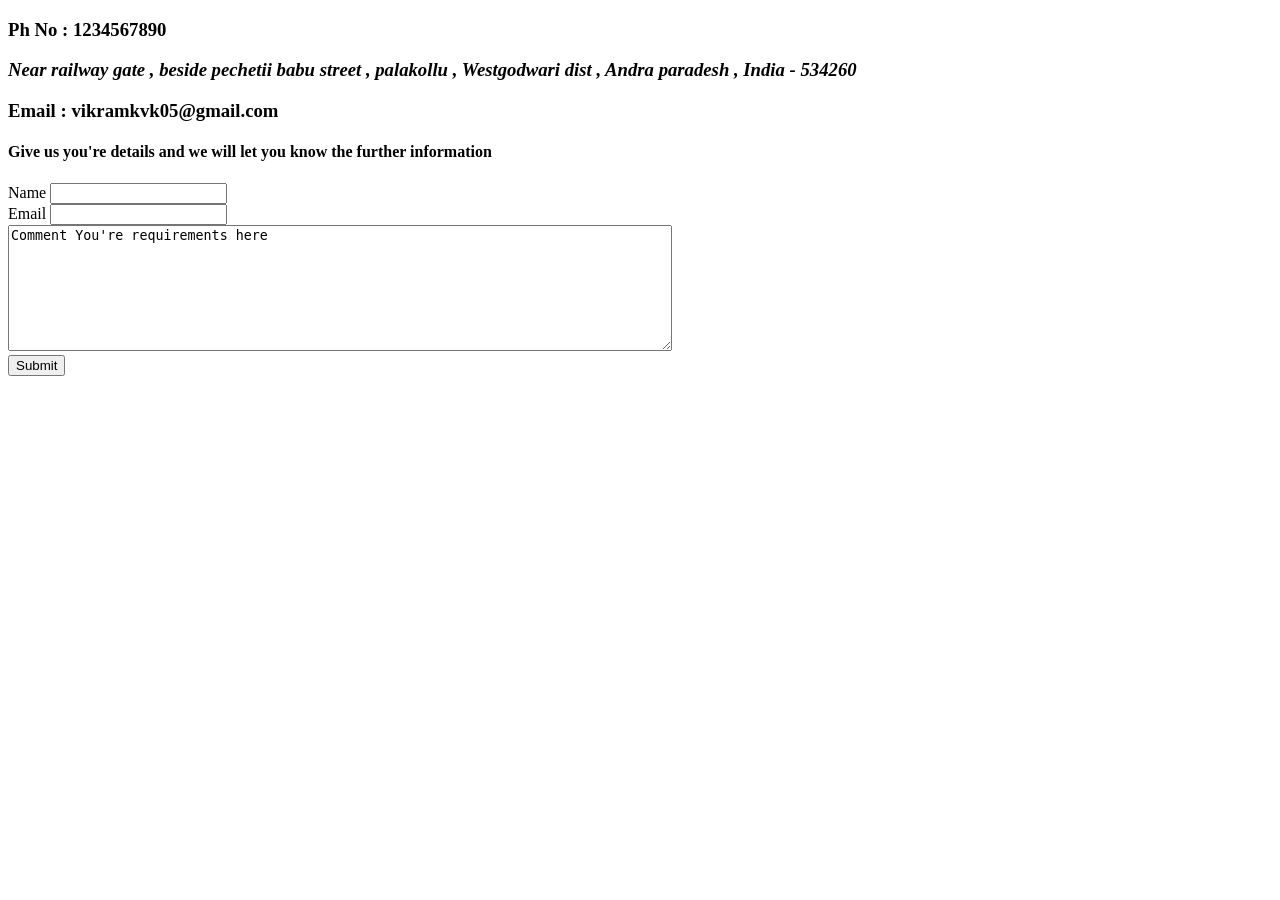
==== Contact.html @ ecd4587e "CV" ====
<!DOCTYPE html>
<html lang="en" dir="ltr">
  <head>
    <meta charset="utf-8">
    <title>Contact</title>
  </head>
  <body>
    <h3 title="Phone number">Ph No : 1234567890</h3>
    <h3><address>
      Near railway gate , beside pechetii babu street , palakollu , Westgodwari dist , Andra paradesh , India - 534260
    </address></h3>
    <h3>
      Email : vikramkvk05@gmail.com
    </h3>
    <h4>
      Give us you're details and we will let you know the further information
    </h4>
    <form class="" action="mailto:vikramkvk05@gmail.com" method="post" enctype="text/plain">
      <label>Name</label>
      <input type="text" name="Name" value=""><br>
      <label>Email</label>
      <input type="email" name="Email" value=""><br>
      <textarea name="comments" rows="8" cols="80">
Comment You're requirements here
      </textarea><br>
      <input type="submit" name="">

    </form>
  </body>
</html>
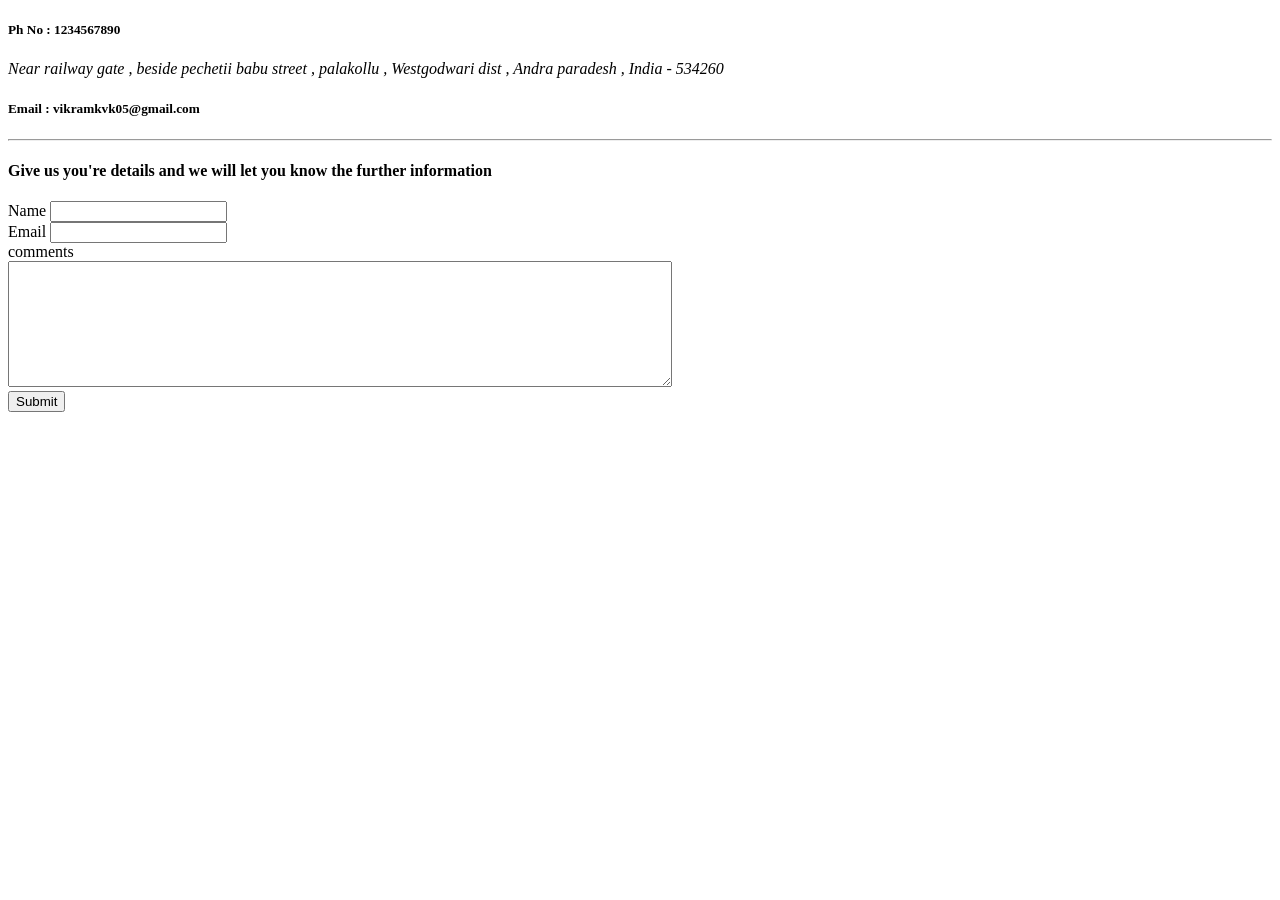
==== commit b1bdbe0b: "Add files via upload" ====
--- a/Contact.html
+++ b/Contact.html
@@ -3,15 +3,18 @@
   <head>
     <meta charset="utf-8">
     <title>Contact</title>
+    <link rel="stylesheet" href="css/style.css">
+
   </head>
   <body>
-    <h3 title="Phone number">Ph No : 1234567890</h3>
-    <h3><address>
+    <h5 title="Phone number">Ph No : 1234567890</h5>
+    <address>
       Near railway gate , beside pechetii babu street , palakollu , Westgodwari dist , Andra paradesh , India - 534260
-    </address></h3>
-    <h3>
+    </address>
+    <h5>
       Email : vikramkvk05@gmail.com
-    </h3>
+    </h5>
+    <hr>
     <h4>
       Give us you're details and we will let you know the further information
     </h4>
@@ -20,8 +23,9 @@
       <input type="text" name="Name" value=""><br>
       <label>Email</label>
       <input type="email" name="Email" value=""><br>
+      <label for="comments">comments</label><br>
       <textarea name="comments" rows="8" cols="80">
-Comment You're requirements here
+
       </textarea><br>
       <input type="submit" name="">
 
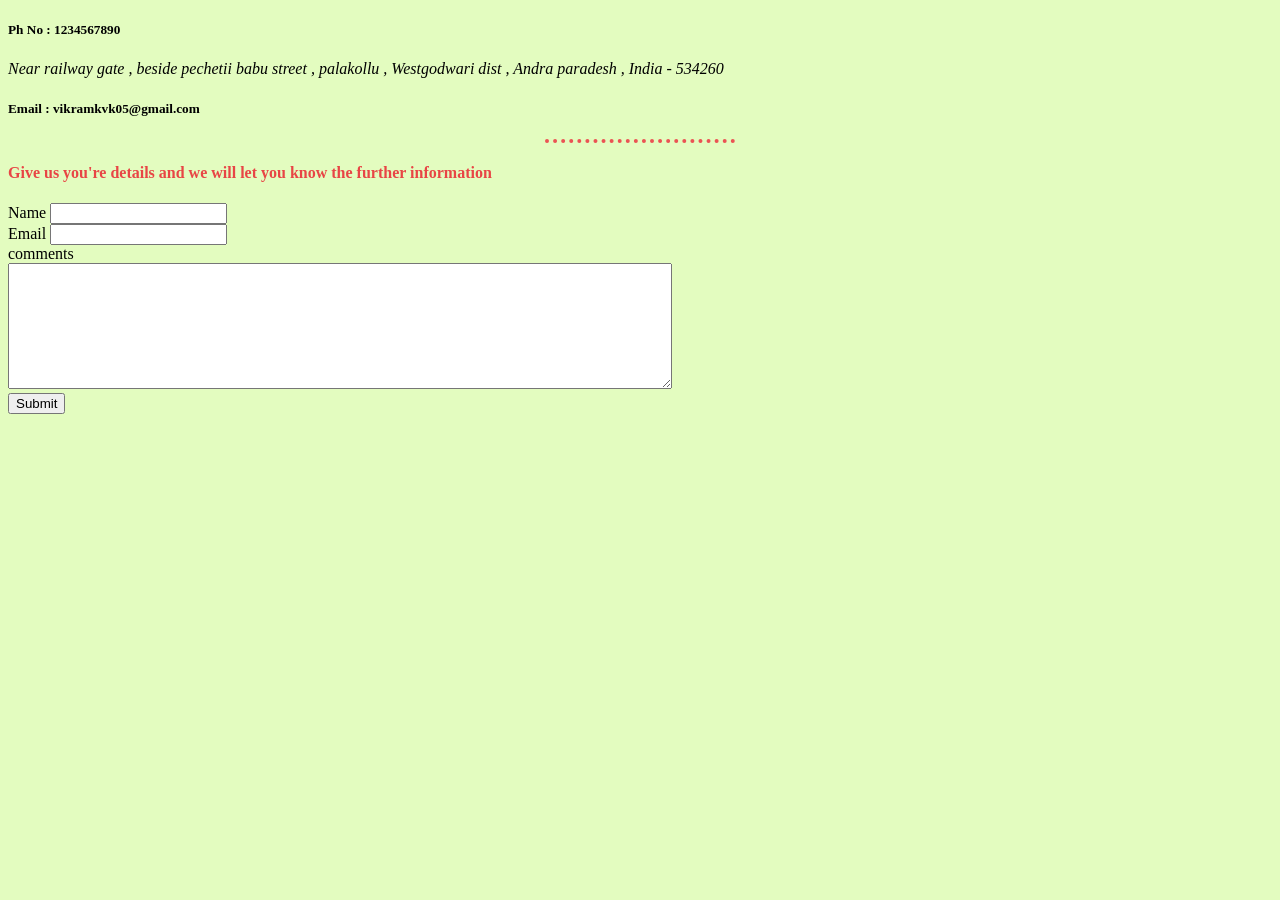
==== commit 18d127d7: "Update Contact.html" ====
--- a/Contact.html
+++ b/Contact.html
@@ -3,7 +3,7 @@
   <head>
     <meta charset="utf-8">
     <title>Contact</title>
-    <link rel="stylesheet" href="css/style.css">
+    <link rel="stylesheet" href="style.css">
 
   </head>
   <body>
--- a/style.css
+++ b/style.css
@@ -0,0 +1,24 @@
+body
+{
+  background-color:#E3FCBF;
+}
+hr
+{
+
+ border-color:#EB5353;
+ border-style: none;
+ border-top-style: dotted;
+ border-width: 4px;
+
+
+ width: 15%;
+}
+img
+{
+  width: 200px;
+  height: 200px;
+}
+h1,h2,h3,h4
+{
+  color: #E84545;
+}
